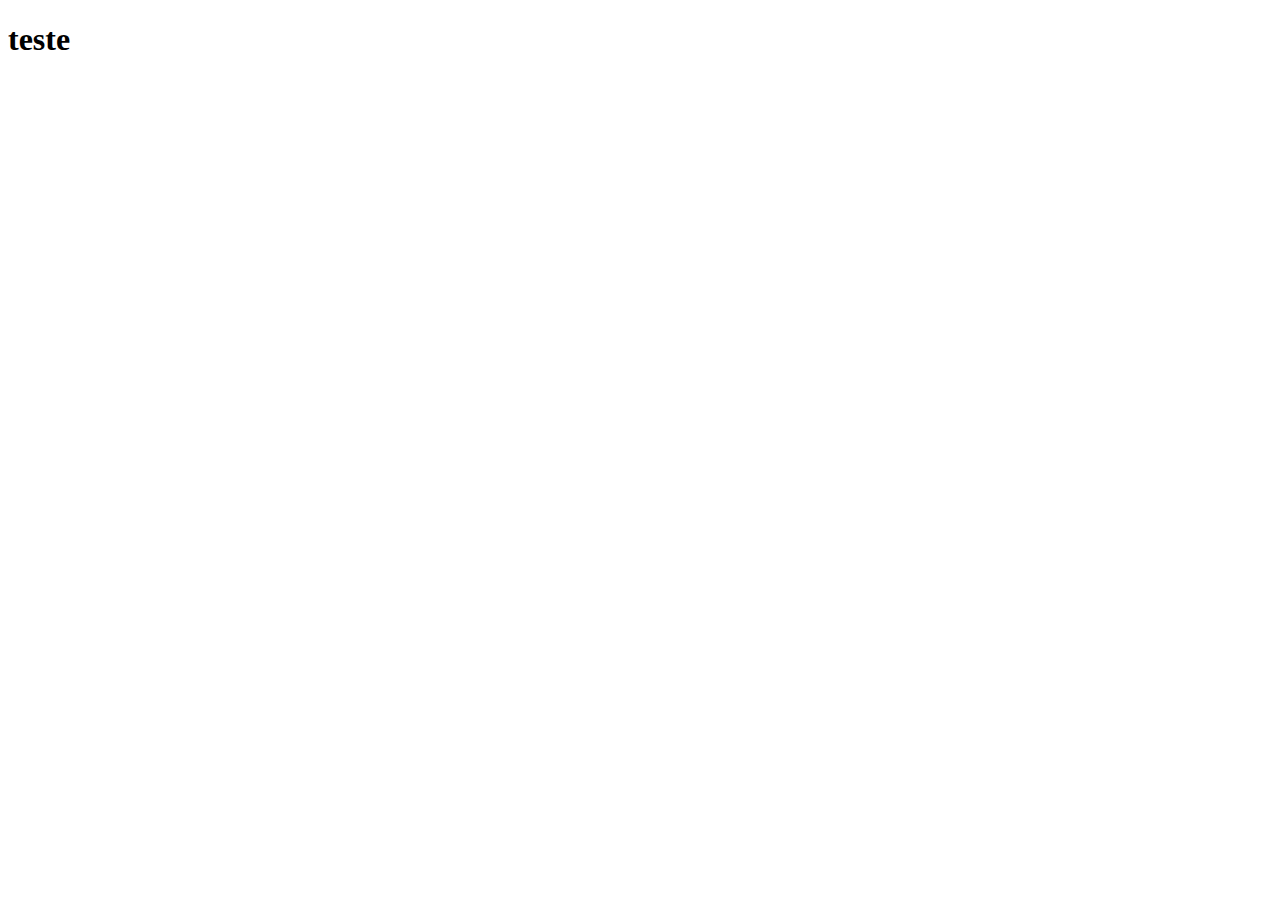
==== vendedor.html @ 4594baed "Initial commit" ====
<!DOCTYPE html>
<html lang="pt-br">
<head>
    <meta charset="UTF-8">
    <meta http-equiv="X-UA-Compatible" content="IE=edge">
    <meta name="viewport" content="width=device-width, initial-scale=1.0">
    <title>Document</title>
</head>
<body>
    <h1>teste</h1>
</body>
</html>
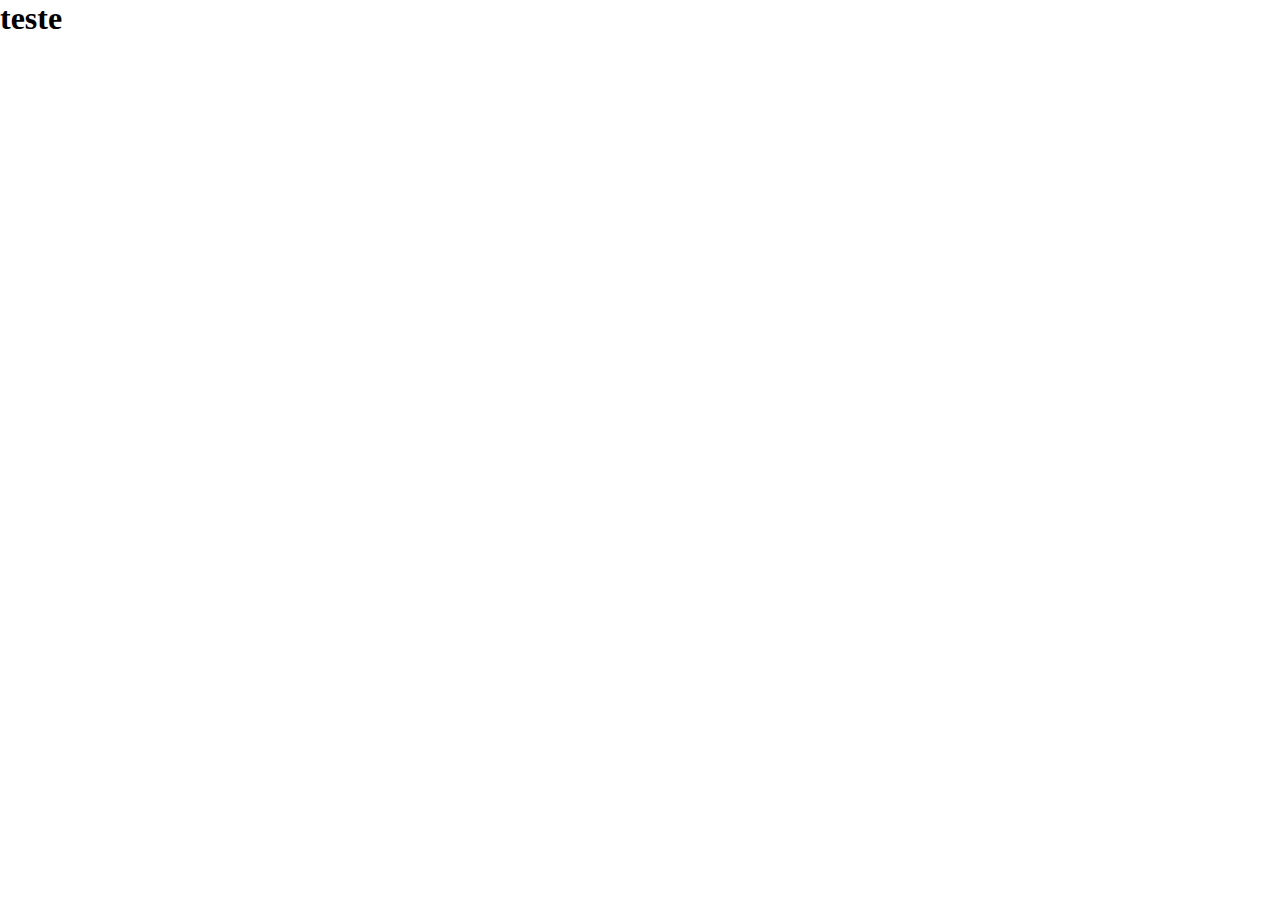
==== commit 30dc5001: "att" ====
--- a/vendedor.html
+++ b/vendedor.html
@@ -5,6 +5,7 @@
     <meta http-equiv="X-UA-Compatible" content="IE=edge">
     <meta name="viewport" content="width=device-width, initial-scale=1.0">
     <title>Document</title>
+    <link rel="stylesheet" href="stylev.css">
 </head>
 <body>
     <h1>teste</h1>
--- a/stylev.css
+++ b/stylev.css
@@ -0,0 +1,8 @@
+* {
+    margin: 0px;
+    padding: 0px;
+}
+
+body {
+    background-image: linear-gradient();
+}